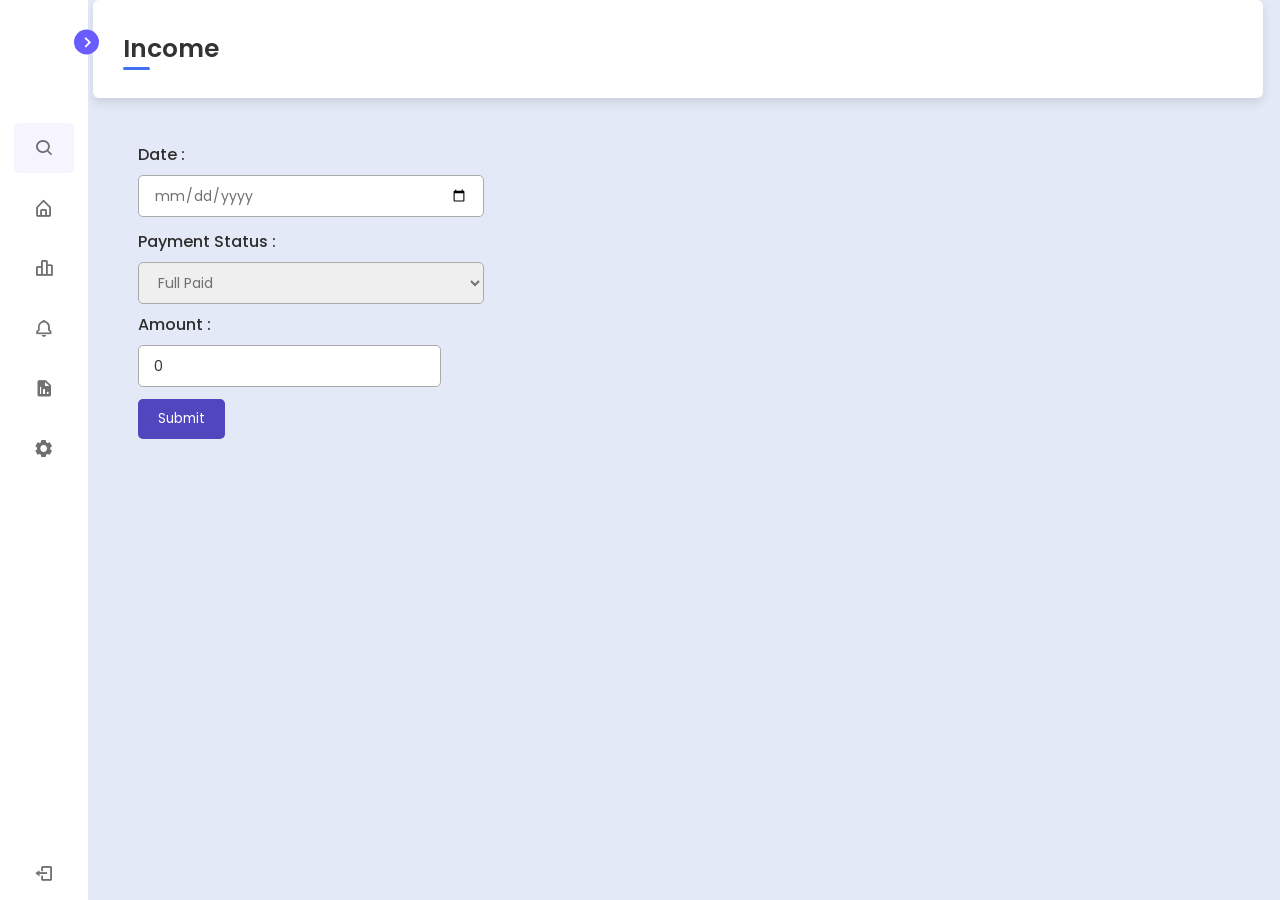
==== income.html @ 8465dfbb "Income Page Created" ====
<!DOCTYPE html>
<html lang="en">

<head>
  <meta charset="UTF-8">
  <meta http-equiv="X-UA-Compatible" content="IE=edge">
  <meta name="viewport" content="width=device-width, initial-scale=1.0">

  <!----======== CSS ======== -->
  <link rel="stylesheet" href="income.css">

  <!----===== Boxicons CSS ===== -->
  <link href='https://unpkg.com/boxicons@2.1.1/css/boxicons.min.css' rel='stylesheet'>

  
</head>

<body onload="toggleFields()">


  <nav class="sidebar close">
    <header>
    
        <div class="text logo-text">
          <h1><i class='bx bxl-codepen' ></i><span class="name">AMS</h1>
        </div>
      

      <i class='bx bx-chevron-right toggle'></i>
    </header>

    <div class="menu-bar">
      <div class="menu">

        <li class="search-box">
          <i class='bx bx-search icon'></i>
          <input type="text" placeholder="Search ...">
        </li>

        <ul class="menu-links">
          <li class="nav-link">
            <a href="#">
              <i class='bx bx-home-alt icon'></i>
              <span class="text nav-text">Home</span>
            </a>
          </li>

          <li class="nav-link">
            <a href="#">
              <i class='bx bx-bar-chart-alt-2 icon'></i>
              <span class="text nav-text">Entries</span>
            </a>
          </li>

          <li class="nav-link">
            <a href="#">
              <i class='bx bx-bell icon'></i>
              <span class="text nav-text">Notifications</span>
            </a>
          </li>

          <li class="nav-link">
            <a href="#">
                <i class='bx bxs-report icon'></i>
              <span class="text nav-text">Report</span>
            </a>
          </li>

          <li class="nav-link">
            <a href="#">
                <i class='bx bxs-cog icon' ></i>
              <span class="text nav-text">Settings</span>
            </a>
          </li>

          
        </ul>
      </div>

      <div class="bottom-content">
        <li class="">
          <a href="#">
            <i class='bx bx-log-out icon'></i>
            <span class="text nav-text">Logout</span>
          </a>
        </li>

      </div>
    </div>

  </nav>

  <section class="home">
    <div class="container">
      <header>Income</header>
    </div>
    <div class="form">
      <form action="#">
          <div class="form first">
            <div class="fields">
              <div class="input-field">
                  <label>Date : </label>
                  <input type="date" placeholder="Enter the date" required>
              </div>
  

              <div class="input-field">
                  <label for="paymentStatus">Payment Status :<br></label>
                  <select id="paymentStatus" onchange="toggleFields()">
                      <option value="FP">Full Paid</option>
                      <option value="PL">Paid to previous lenders</option>
                      <option value="OA">On Account</option>
                  </select>

                  <div id="amountField">
                        <label for="amount">Amount :<br></label>
                        <input type="number" id="amount" value="0" oninput="preventZero(this)">
                        <span id="amountError" style="color:red; display:none;">*Choose a payment status first</span>
                  </div>
                      
                  <div id="otherFields" style="display:none;">
                        <label for="paidAmount">Paid Amount :<br></label>
                        <input type="number" id="paidAmount" onblur="autofillWithZero(this)" value="0">
                        <label for="type"><br>Type :<br></label>
                        <select id="type"  required>
                          <option value="AP">Account Payable</option>
                          <option value="NP">Notes Payable</option>
                        </select>
                  </div>

               </div>

          </div>
          <button type="submit" id="submitBtn" disabled>Submit</button>
          </div>
      </form>
    </div>

  </section>

  
  
  <script src="income.js"></script>
  
</script>

</body>

</html>
---- income.css ----
/* Google Font Import - Poppins */
@import url("https://fonts.googleapis.com/css2?family=Poppins:wght@300;400;500;600;700&display=swap");
* {
  margin: 0;
  padding: 0;
  box-sizing: border-box;
  font-family: "Poppins", sans-serif;
}

:root {
  /* ===== Colors ===== */
  --body-color: #e4e9f7;
  --sidebar-color: #fff;
  --primary-color: #695cfe;
  --primary-color-light: #f6f5ff;
  --toggle-color: #ddd;
  --text-color: #707070;

  /* ====== Transition ====== */
  --tran-03: all 0.2s ease;
  --tran-03: all 0.3s ease;
  --tran-04: all 0.3s ease;
  --tran-05: all 0.3s ease;
}

body {
  min-height: 100vh;
  display: flex;
  align-items: center;
  justify-content: center;
  background-color: var(--body-color);
  transition: var(--tran-05);
}


::selection {
  background-color: var(--primary-color);
  color: #fff;
}



/* ===== Sidebar ===== */
.sidebar {
  position: fixed;
  top: 0;
  left: 0;
  height: 100%;
  width: 250px;
  padding: 10px 14px;
  background: var(--sidebar-color);
  transition: var(--tran-05);
  z-index: 100;
}
.sidebar.close {
  width: 88px;
}

/* ===== Reusable code - Here ===== */
.sidebar li {
  height: 50px;
  list-style: none;
  display: flex;
  align-items: center;
  margin-top: 10px;
}

.sidebar header .image,
.sidebar .icon {
  min-width: 60px;
  border-radius: 6px;
}

.sidebar .icon {
  min-width: 60px;
  border-radius: 6px;
  height: 100%;
  display: flex;
  align-items: center;
  justify-content: center;
  font-size: 20px;
}

.sidebar .text,
.sidebar .icon {
  color: var(--text-color);
  transition: var(--tran-03);
}

.sidebar .text {
  font-size: 17px;
  font-weight: 500;
  white-space: nowrap;
  opacity: 1;
}
.sidebar.close .text {
  opacity: 0;
}
/* =========================== */

.sidebar header {
  position: relative;
}

.sidebar header .image-text {
  display: flex;
  align-items: center;
}

.sidebar header .logo-text {
  display: flex;
  flex-direction: column;
}

header .logo-text h1
{
 margin-top: 10px;
 margin-left: 18px;
 font-size: 35px;
 position: center;
}

header .image-text .profession {
  font-size: 16px;
  margin-top: -2px;
  display: block;
}

.sidebar header .image {
  display: flex;
  align-items: center;
  justify-content: center;
}

.sidebar header .image img {
  width: 40px;
  border-radius: 6px;
}

.sidebar header .toggle {
  position: absolute;
  top: 50%;
  right: -25px;
  transform: translateY(-50%) rotate(180deg);
  height: 25px;
  width: 25px;
  background-color: var(--primary-color);
  color: var(--sidebar-color);
  border-radius: 50%;
  display: flex;
  align-items: center;
  justify-content: center;
  font-size: 22px;
  cursor: pointer;
  transition: var(--tran-05);
}

body.dark .sidebar header .toggle {
  color: var(--text-color);
}

.sidebar.close .toggle {
  transform: translateY(-50%) rotate(0deg);
}

.sidebar .menu {
  margin-top: 40px;
}

.sidebar li.search-box {
  border-radius: 6px;
  background-color: var(--primary-color-light);
  cursor: pointer;
  transition: var(--tran-05);
}

.sidebar li.search-box input {
  height: 100%;
  width: 100%;
  outline: none;
  border: none;
  background-color: var(--primary-color-light);
  color: var(--text-color);
  border-radius: 6px;
  font-size: 17px;
  font-weight: 500;
  transition: var(--tran-05);
}
.sidebar li a {
  list-style: none;
  height: 100%;
  background-color: transparent;
  display: flex;
  align-items: center;
  height: 100%;
  width: 100%;
  border-radius: 6px;
  text-decoration: none;
  transition: var(--tran-03);
}

.sidebar li a:hover {
  background-color: var(--primary-color);
}
.sidebar li a:hover .icon,
.sidebar li a:hover .text {
  color: var(--sidebar-color);
}

.sidebar .menu-bar {
  height: calc(100% - 55px);
  display: flex;
  flex-direction: column;
  justify-content: space-between;
  overflow-y: scroll;
}
.menu-bar::-webkit-scrollbar {
  display: none;
}
.sidebar .menu-bar .mode {
  border-radius: 6px;
  background-color: var(--primary-color-light);
  position: relative;
  transition: var(--tran-05);
}


.menu-bar .bottom-content .toggle-switch {
  position: absolute;
  right: 0;
  height: 100%;
  min-width: 60px;
  display: flex;
  align-items: center;
  justify-content: center;
  border-radius: 6px;
  cursor: pointer;
}
.toggle-switch .switch {
  position: relative;
  height: 22px;
  width: 40px;
  border-radius: 25px;
  background-color: var(--toggle-color);
  transition: var(--tran-05);
}

.switch::before {
  content: "";
  position: absolute;
  height: 15px;
  width: 15px;
  border-radius: 50%;
  top: 50%;
  left: 5px;
  transform: translateY(-50%);
  background-color: var(--sidebar-color);
  transition: var(--tran-04);
}


.home {
  position: absolute;
  top: 0;
  top: 0;
  left: 250px;
  height: 100vh;
  width: calc(100% - 250px);
  background-color: var(--body-color);
  transition: var(--tran-05);
}
.home .text {
  font-size: 30px;
  font-weight: 500;
  color: var(--text-color);
  padding: 20px 60px;
}
.home .form {
  font-size: 15px;
  font-weight: 100;
  color: var(--text-color);
  padding: 20px 50px;
  padding-inline: 30px;
}

.sidebar.close ~ .home {
  left: 78px;
  height: 100vh;
  width: calc(100% - 78px);
}



/*Beginning of form*/

.container{
    position: relative;
    max-width: 1170px;
    width: 150%;
    border-radius: 6px;
    padding: 30px;
    margin: 0 15px;
    background-color: #fff;
    box-shadow: 0 5px 10px rgba(0,0,0,0.1);
}

.home .container header{
    position: relative;
    font-size: 25px;
    font-weight: 600;
    color: #333;
}
.container header::before{
    content: "";
    position: absolute;
    left: 0;
    bottom: -2px;
    height: 3px;
    width: 27px;
    border-radius: 8px;
    background-color: #4070f4;
}

.container form{
    position: relative;
    margin-top: 16px;
    min-height: 490px;
    background-color: #fff;
    overflow: hidden;
}
.container form .form{
    position : absolute;
    background-color: #fff;
    transition: 0.3s ease;
}
.container form .form.second{
    opacity: 0;
    pointer-events: none;
    transform: translateX(100%);
}
form.secActive .form.second{
    opacity: 1;
    pointer-events: auto;
    transform: translateX(0);
}
form.secActive .form.first{
    opacity: 0;
    pointer-events: none;
    transform: translateX(-100%);
}

.form.first .details.personal .title{
  display: block;
    margin-bottom: 8px;
    font-size: 16px;
    font-weight: 500;
    margin: 6px 0;
    color: #333;
}
.container form .fields{
    display: flex;
    align-items: center;
    justify-content: space-between;
    flex-wrap: wrap;
}
form .fields .input-field{
    display: flex;
    width: calc(100% / 3 - 15px);
    flex-direction: column;
    margin: 4px 0;
}
.input-field label{
    font-size: 16px;
    font-weight: 500;
    color: #2e2e2e;
}
.input-field input, select{
    outline: none;
    font-size: 14px;
    font-weight: 400;
    color: #333;
    border-radius: 5px;
    border: 1px solid #aaa;
    padding: 0 15px;
    height: 42px;
    margin: 8px 0;
}
.input-field input :focus,
.input-field select:focus{
    box-shadow: 0 3px 6px rgba(0,0,0,0.13);
}
.input-field select,
.input-field input[type="date"]{
    color: #707070;
}
.input-field input[type="date"]:valid{
    color: #333;
}
/*.container form button, .backBtn{
    display: flex;
    align-items: center;
    justify-content: center;
    height: 45px;
    max-width: 200px;
    width: 100%;
    border: none;
    outline: none;
    color: #fff;
    border-radius: 5px;
    margin: 25px 0;
    background-color: #4070f4;
    transition: all 0.3s linear;
    cursor: pointer;
}
.container form .btnText{
    font-size: 14px;
    font-weight: 400;
}*/
form .fields .input-field .error {
  border: 1px solid red; 
}

#amountField,
#otherFields {
display: none;
}


@media (max-width: 750px) {
  .container form{
      overflow-y: scroll;
  }
  .container form::-webkit-scrollbar{
     display: none;
  }
  form .fields .input-field{
      width: calc(100% / 2 - 15px);
  }
}
@media (max-width: 550px) {
  form .fields .input-field{
      width: 100%;
  }
}

button[type="submit"] {
  background-color: #5046be; 
  color: #fff; 
  padding: 10px 20px; 
  border: none; 
  border-radius: 5px; 
  cursor: pointer; 
}

button[type="submit"]:hover {
  background-color: #423a9e; 
}

.running-underline {
  position: relative; /*  to allow absolute position */
  display: inline-block; /* t0 takes the width of the content */
}

.running-underline::after {
  content: ''; /* Crt */
  position: absolute; 
  left: 0; /* Start from the left */
  bottom: 0; 
  width: 0; 
  height: 3.5px; 
  border-radius: 100px;
  background-color:#0b297a; 
  animation: underline 2s linear forwards; 
}

@keyframes underline {
  to {
    width: 100%; /* Expand the underline to the full width of the title */
  }
}
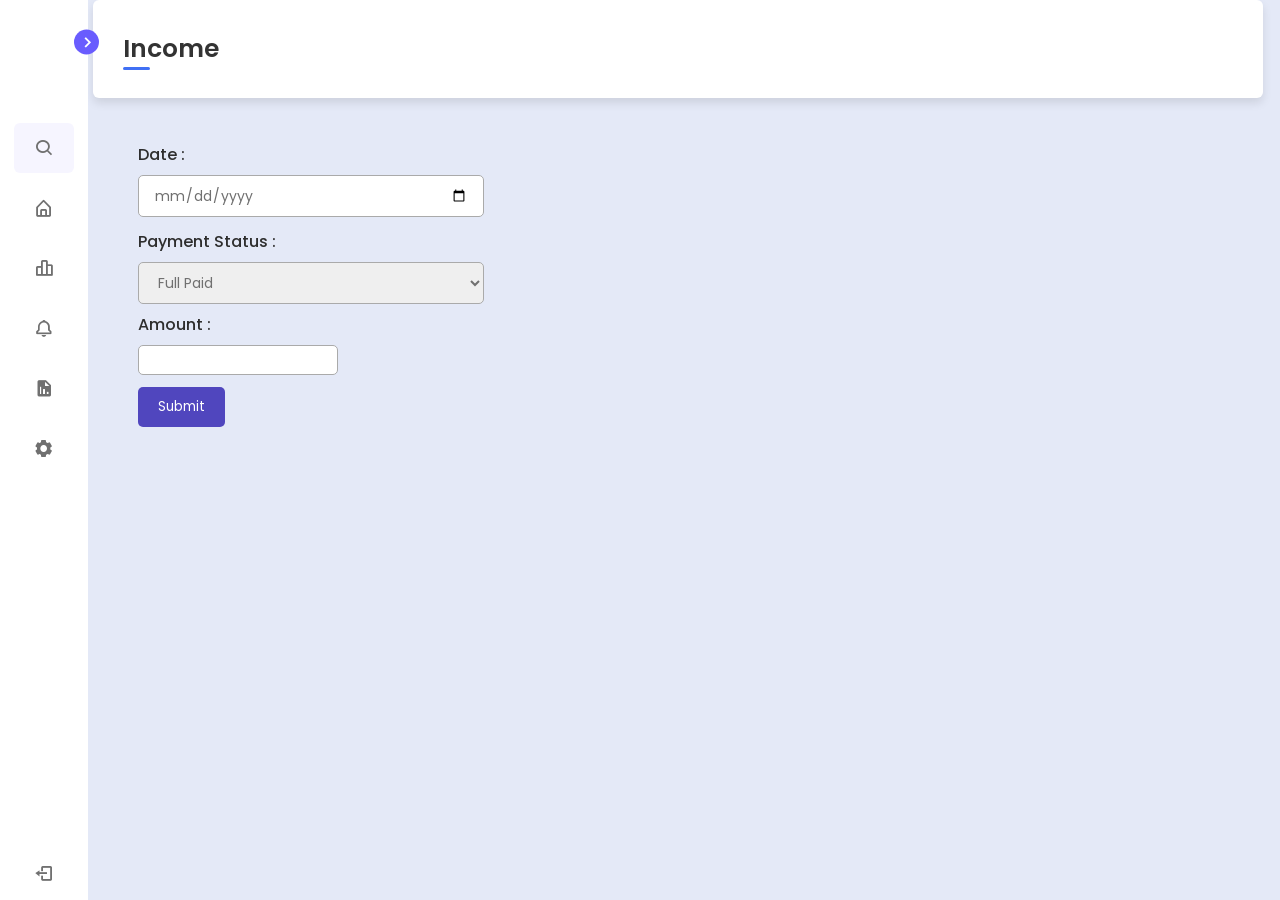
==== commit f36f752b: "Edited Income Page" ====
--- a/income.html
+++ b/income.html
@@ -114,13 +114,13 @@
 
                   <div id="amountField">
                         <label for="amount">Amount :<br></label>
-                        <input type="number" id="amount" value="0" oninput="preventZero(this)">
+                        <input type="number" id="amount" value="Enter the amount" min="1" required>
                         <span id="amountError" style="color:red; display:none;">*Choose a payment status first</span>
                   </div>
                       
                   <div id="otherFields" style="display:none;">
                         <label for="paidAmount">Paid Amount :<br></label>
-                        <input type="number" id="paidAmount" onblur="autofillWithZero(this)" value="0">
+                        <input type="number" id="paidAmount" onblur="autofillWithZero(this)" value="0" min="0">
                         <label for="type"><br>Type :<br></label>
                         <select id="type"  required>
                           <option value="AP">Account Payable</option>
@@ -131,7 +131,7 @@
                </div>
 
           </div>
-          <button type="submit" id="submitBtn" disabled>Submit</button>
+          <button type="submit">Submit</button>
           </div>
       </form>
     </div>
--- a/income.css
+++ b/income.css
@@ -424,6 +424,17 @@
 #otherFields {
 display: none;
 }
+input[type=number]::-webkit-inner-spin-button, 
+input[type=number]::-webkit-outer-spin-button { 
+  -webkit-appearance: none; 
+  margin: 0; 
+}
+
+input[type=number] {
+  width: 200px;
+  height: 30px;
+  padding: 0 5px;
+}
 
 
 @media (max-width: 750px) {
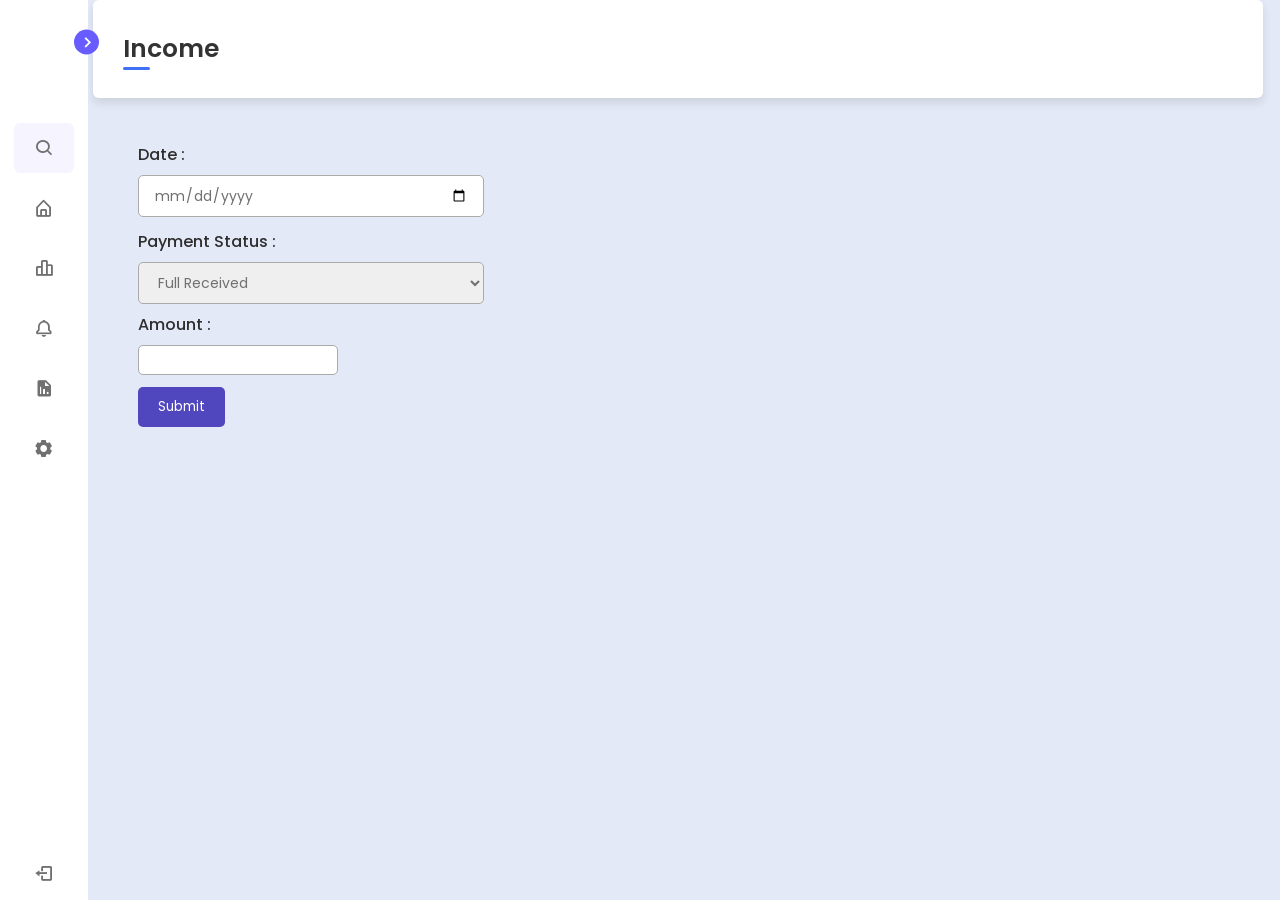
==== commit 354e0131: "Edited income page" ====
--- a/income.html
+++ b/income.html
@@ -107,9 +107,9 @@
               <div class="input-field">
                   <label for="paymentStatus">Payment Status :<br></label>
                   <select id="paymentStatus" onchange="toggleFields()">
-                      <option value="FP">Full Paid</option>
-                      <option value="PL">Paid to previous lenders</option>
-                      <option value="OA">On Account</option>
+                      <option value="FP">Full Received</option>
+                      <option value="PL">Received from Previous Lenders</option>
+                      <option value="OA">Receivable Amount</option>
                   </select>
 
                   <div id="amountField">
@@ -119,13 +119,8 @@
                   </div>
                       
                   <div id="otherFields" style="display:none;">
-                        <label for="paidAmount">Paid Amount :<br></label>
+                        <label for="paidAmount">Received Amount :<br></label>
                         <input type="number" id="paidAmount" onblur="autofillWithZero(this)" value="0" min="0">
-                        <label for="type"><br>Type :<br></label>
-                        <select id="type"  required>
-                          <option value="AP">Account Payable</option>
-                          <option value="NP">Notes Payable</option>
-                        </select>
                   </div>
 
                </div>
